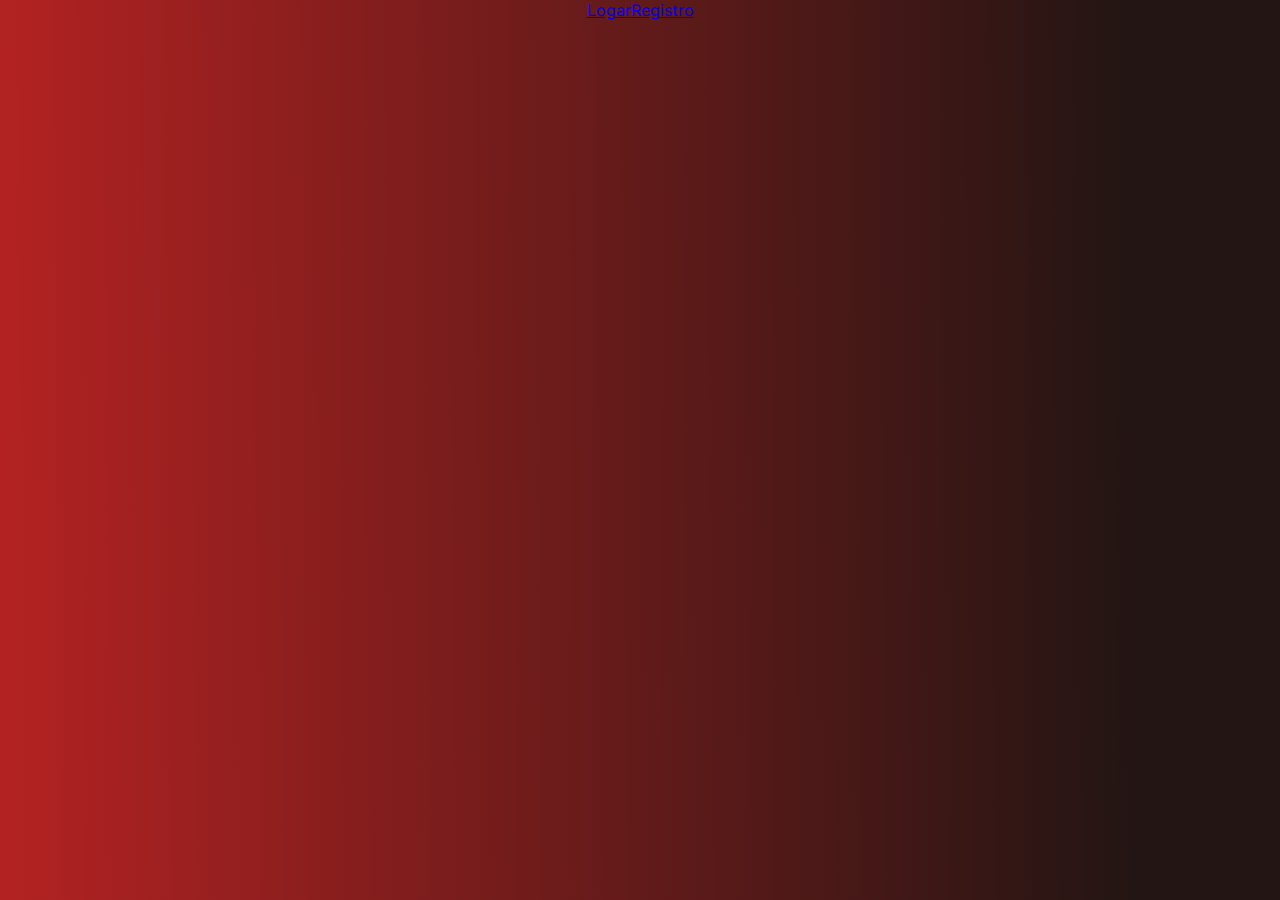
==== SITE TCC/index.html @ 621f5900 "Add files via upload" ====
<!DOCTYPE html>
<html>
<head>
    <meta charset="UTF-8">
    <title>Login</title>
    <link rel="stylesheet" href="css/normalie.css">
    <link rel="stylesheet" href="css/estilo-login.css">
</head>
<body>
  
    <a href="html/login.php">Logar</a>
    <a href="html/registro.php">Registro</a>


</body>
</html>
---- SITE TCC/css/estilo-login.css ----
*{
    padding: 0;
    margin: 0;
     box-sizing: border-box;
    font-family: 'Inter'
    }
html{   
    text-decoration: none;
    background-image: linear-gradient(89.5deg, firebrick 0.96%, #221513 88.53%);
    
    
}
body {
    width: 100%;
    height: 100vh;
    display: flex;
    justify-content: center;
}
#menu {
    margin-top: 1rem;
    display: flex;
    align-items: center;
    justify-content: flex-end;
    font-family: inter;
    height: 8vh;
    position: fixed;
    width: 90%;
}
#list-menu {
    list-style: none;
    display: flex;
    align-items: center;
   
    
}
#list-menu li{
    letter-spacing: 0.5px;
    margin-left: 32px;
}   
#list-menu li a{
    text-decoration: none;
    color: white; 
}

.botao {
    background-color:#D9D9D947;
    padding: 9px;
    text-decoration: none;
    color: white;  
    border-radius: 10px; 
    border-color:#f1f1f100;
    font-family: inter;
}
#but-menu {
    display: none;
}
.div-form{
    
    align-items: center;
    width: 100%;
    height: 100vh;
    display: flex; 
    
}
form {
    margin: 0 auto;
    box-shadow: 5px 5px 10px rgba(0, 0, 0, 0.212);
    color: white;
    width: 25rem;
    height: 25rem;
    display: flex;
    flex-direction: column;
    justify-content: center;
    align-items: center;
    background-color: rgba(0, 0, 0, 0.425);
    padding: 3rem;
    border-radius: 10px; 
}
form h{
    margin-bottom: 5%;
    font-size: 20px;
}
.div-form input{
    text-decoration: none;
    padding: 5px;
    border-radius: 4px;
    border-style: none;
    background-color: white;
    font-family: inter;
}
.form-nome, .form-email, .form-senha {
    margin-bottom: 1px;
    padding: 2px;
    
}
.form-cad {
    margin-bottom: 1px;
    padding: 1px;
    font-size: 15px;
    font-size: 0.8rem;
  
}
.form-log {
    
color: #df5f3f;
text-decoration: none;
  
}
.form-botao input {
    margin-top: 5%;
    border: none;
    background-color: #df5f3f;
    padding: 0.4rem 1rem;
    border-radius: 5px;
    cursor: pointer;
}
.obtercodigo {
    color: white;
    text-decoration: none;
    background-color: #df5f3f;
    border-radius: 0px 5px 5px 0px;
    padding: 0.2rem 0.3rem;

}
.form-senha2 input{
   
    width: 9.4rem;
    border-radius: 5px 0px 0px 5px;
}
.form-senha2 li {
    list-style-type: none;
}

@font-face {
    font-family: inter;
    color: white;
    src: url(../fonte/Inter-Regular.otf);
}
@media (max-width: 600px) {
#but-menu {
    display: block;
}
}
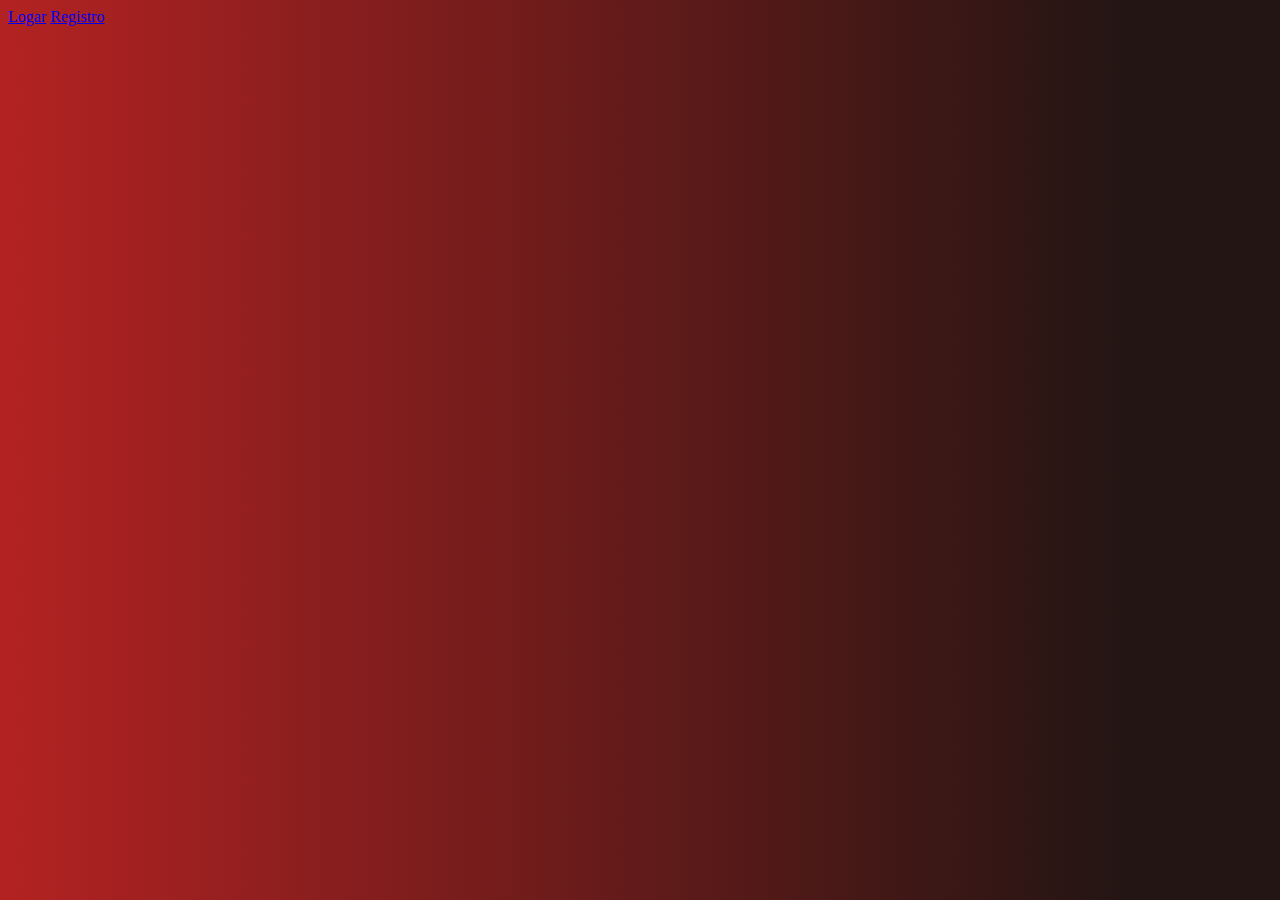
==== commit 05fb9d59: "Update index.html" ====
--- a/SITE TCC/index.html
+++ b/SITE TCC/index.html
@@ -4,7 +4,7 @@
     <meta charset="UTF-8">
     <title>Login</title>
     <link rel="stylesheet" href="css/normalie.css">
-    <link rel="stylesheet" href="css/estilo-login.css">
+    <link rel="stylesheet" href="css/estilo-index.css">
 </head>
 <body>
   
@@ -13,4 +13,4 @@
 
 
 </body>
-</html>+</html>
--- a/SITE TCC/css/estilo-index.css
+++ b/SITE TCC/css/estilo-index.css
@@ -0,0 +1,5 @@
+html {   
+    text-decoration: none;
+    background-image: linear-gradient(89.5deg, firebrick 0.96%, #221513 88.53%);
+    
+}
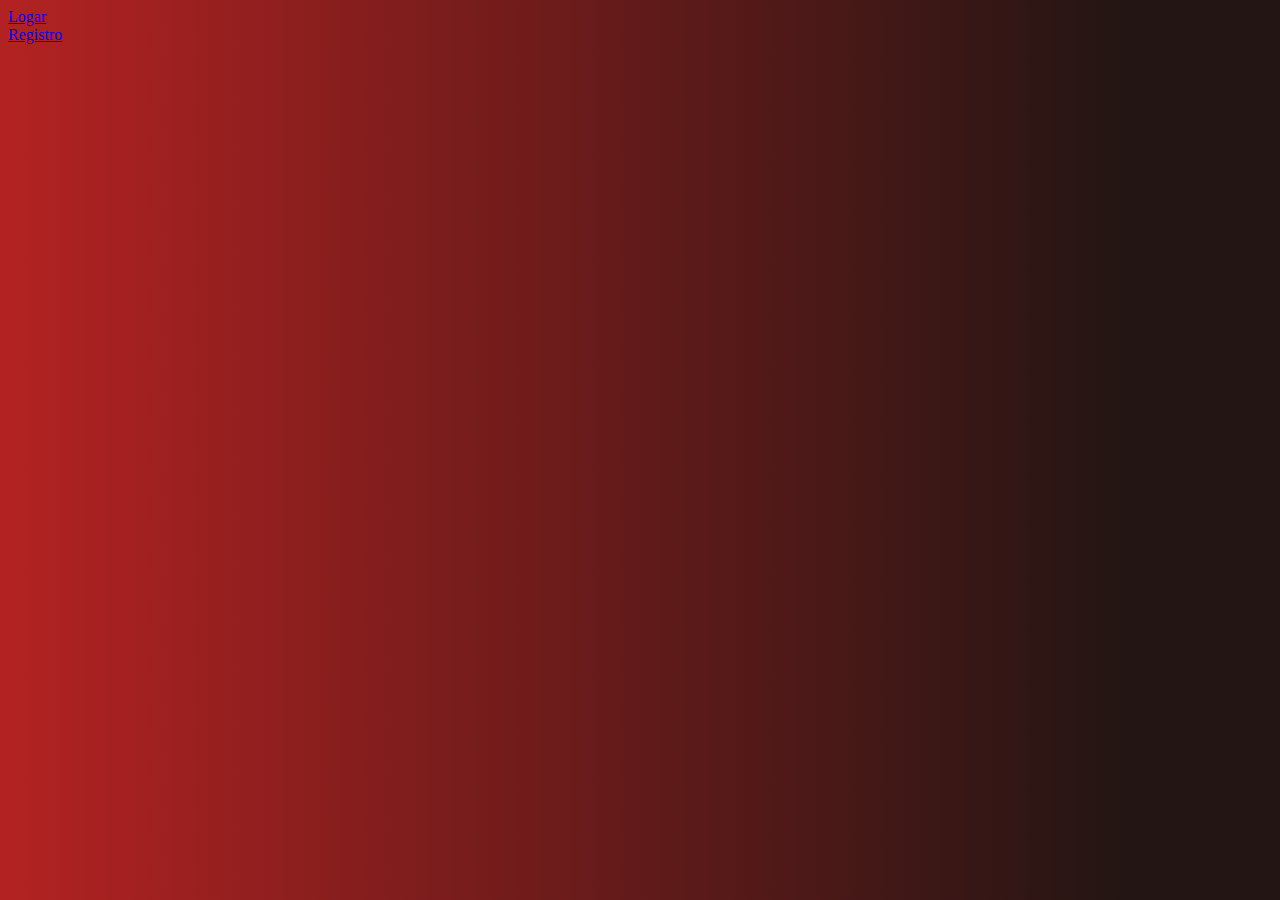
==== commit cfed1938: "Update index.html" ====
--- a/SITE TCC/index.html
+++ b/SITE TCC/index.html
@@ -8,8 +8,12 @@
 </head>
 <body>
   
-    <a href="html/login.php">Logar</a>
-    <a href="html/registro.php">Registro</a>
+    <div class="indlog">
+        <a href="html/login.php">Logar</a>
+    </div>
+    <div class="indreg">
+        <a href="html/registro.php">Registro</a>
+    </div>
 
 
 </body>
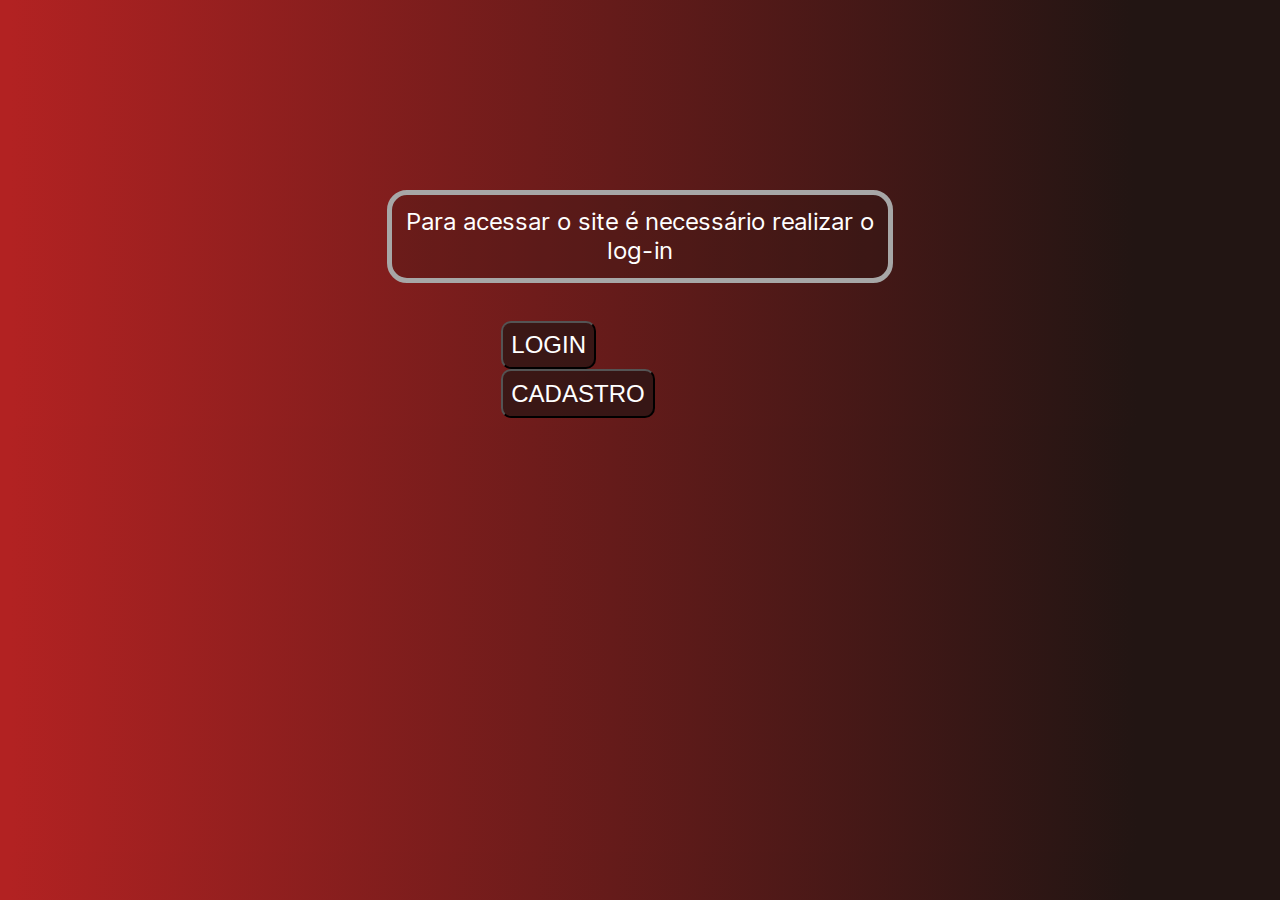
==== commit c794c0f3: "Add files via upload" ====
--- a/SITE TCC/index.html
+++ b/SITE TCC/index.html
@@ -3,18 +3,16 @@
 <head>
     <meta charset="UTF-8">
     <title>Login</title>
-    <link rel="stylesheet" href="css/normalie.css">
     <link rel="stylesheet" href="css/estilo-index.css">
 </head>
 <body>
   
-    <div class="indlog">
-        <a href="html/login.php">Logar</a>
+    <p>Para acessar o site é necessário realizar o log-in</p>
+
+    <div class="indall">
+    <button class="ind log"><a href="html/login.php">LOGIN</a></button>
+    <button class="ind"><a href="html/registro.php">CADASTRO</a></button>
     </div>
-    <div class="indreg">
-        <a href="html/registro.php">Registro</a>
-    </div>
-
 
 </body>
 </html>
--- a/SITE TCC/css/estilo-index.css
+++ b/SITE TCC/css/estilo-index.css
@@ -1,5 +1,57 @@
 html {   
     text-decoration: none;
     background-image: linear-gradient(89.5deg, firebrick 0.96%, #221513 88.53%);
-    
 }
+
+.ind{
+    background-color: #221513ad;
+    width: fit-content;
+    padding: 1%;
+    border-radius: 10px;
+    padding: 3%;
+}
+.log{
+    margin-right: 34%;
+}
+.ind a{
+    color: white;
+    text-decoration: none;
+    font-size: 1.5rem;
+}
+.ind:hover{
+    background-color: #221513c7;
+    transition: .3s;
+}
+.ind:not(:hover){
+    transition: .3s;
+}
+.indall{
+    margin-left: 39%;
+    margin-right: 39%;
+    margin-top: 3%;
+}
+p{
+    background-color: #22151338;
+    font-family: inter;
+    font-size: 1.5rem;
+    color: rgb(255, 255, 255);
+    border: 5px solid rgb(167, 167, 167);
+    padding: 1%;
+    text-align: center;
+    border-radius: 20px;
+    margin-left: 30%;
+    margin-right: 30%;
+    margin-top: 15%;
+}
+@font-face {
+    font-family: inter;
+    color: white;
+    src: url(../fonte/Inter-V.ttf);
+}
+::-webkit-scrollbar{
+    width: 10px;
+    background-color: #221513;
+}
+::-webkit-scrollbar-thumb{
+    background-color: firebrick;
+}
